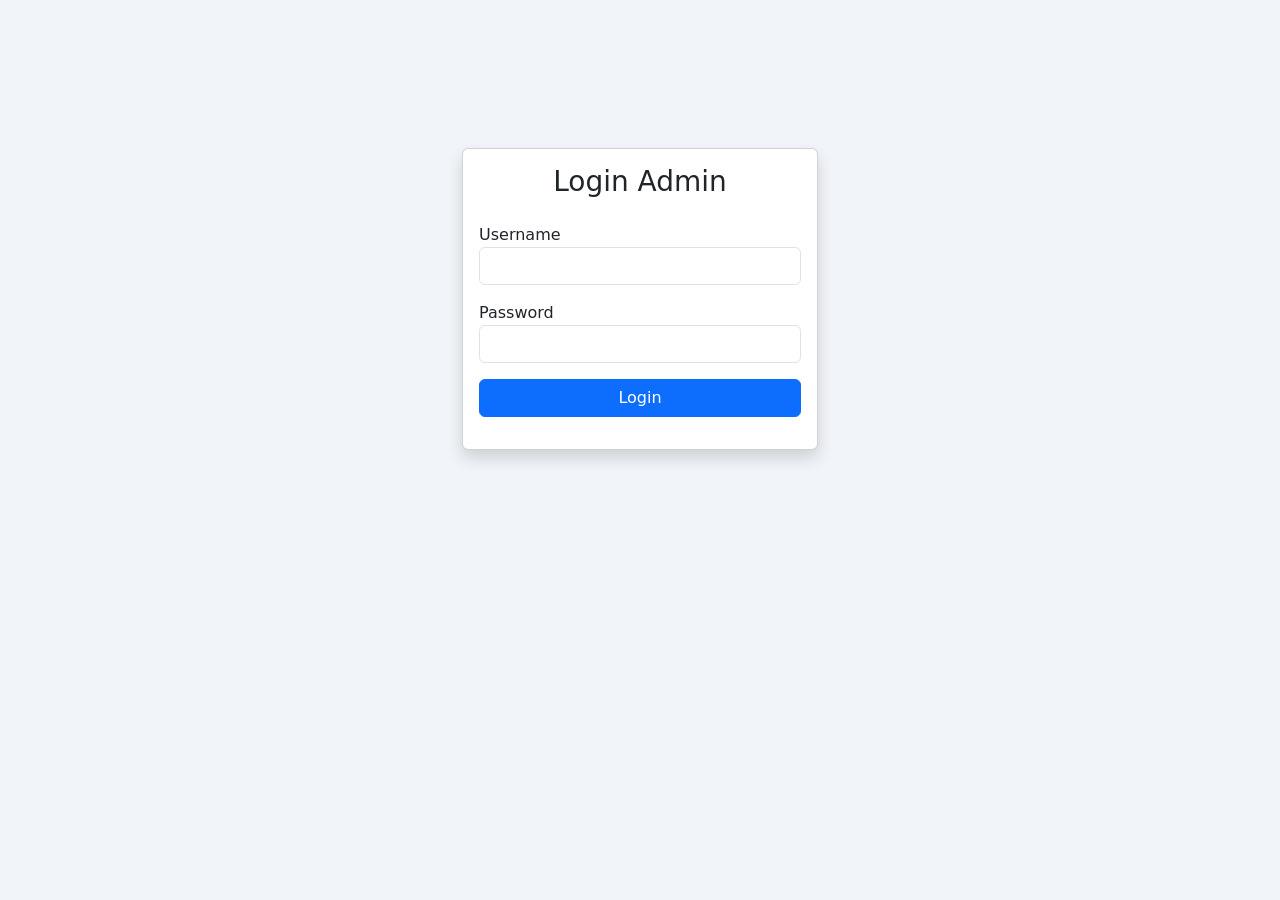
==== frontend/absensi.html @ 26dd338f "feat: complete attendance module and improve dashboard" ====
<!DOCTYPE html>
<html>

<head>
    <title>Absensi Mahasiswa</title>

    <link
        href="https://cdn.jsdelivr.net/npm/bootstrap@5.3.3/dist/css/bootstrap.min.css"
        rel="stylesheet">
</head>

<body>

<nav class="navbar navbar-dark bg-dark">

<div class="container">

<a class="navbar-brand">
Absensi Mahasiswa
</a>

<div>

<a href="dashboard.html" class="btn btn-light">
Dashboard
</a>

<a href="mahasiswa.html" class="btn btn-primary">
Mahasiswa
</a>

</div>

</div>

</nav>


<div class="container mt-4">

<h2>Data Absensi</h2>

<div class="row mb-3">

<div class="col-md-5">

<select
id="mahasiswa"
class="form-select">

</select>

</div>

<div class="col-md-3">

<button
class="btn btn-success"
onclick="absenMasuk()">

Absen Masuk

</button>

</div>

</div>

<table class="table table-bordered table-striped">

<thead class="table-dark">

<tr>

<th>No</th>
<th>Nama</th>
<th>Tanggal</th>
<th>Jam Masuk</th>
<th>Jam Pulang</th>
<th>Status</th>
<th>Aksi</th>

</tr>

</thead>

<tbody id="dataAbsensi">

</tbody>

</table>

</div>

<script src="js/absensi.js"></script>

</body>

</html>
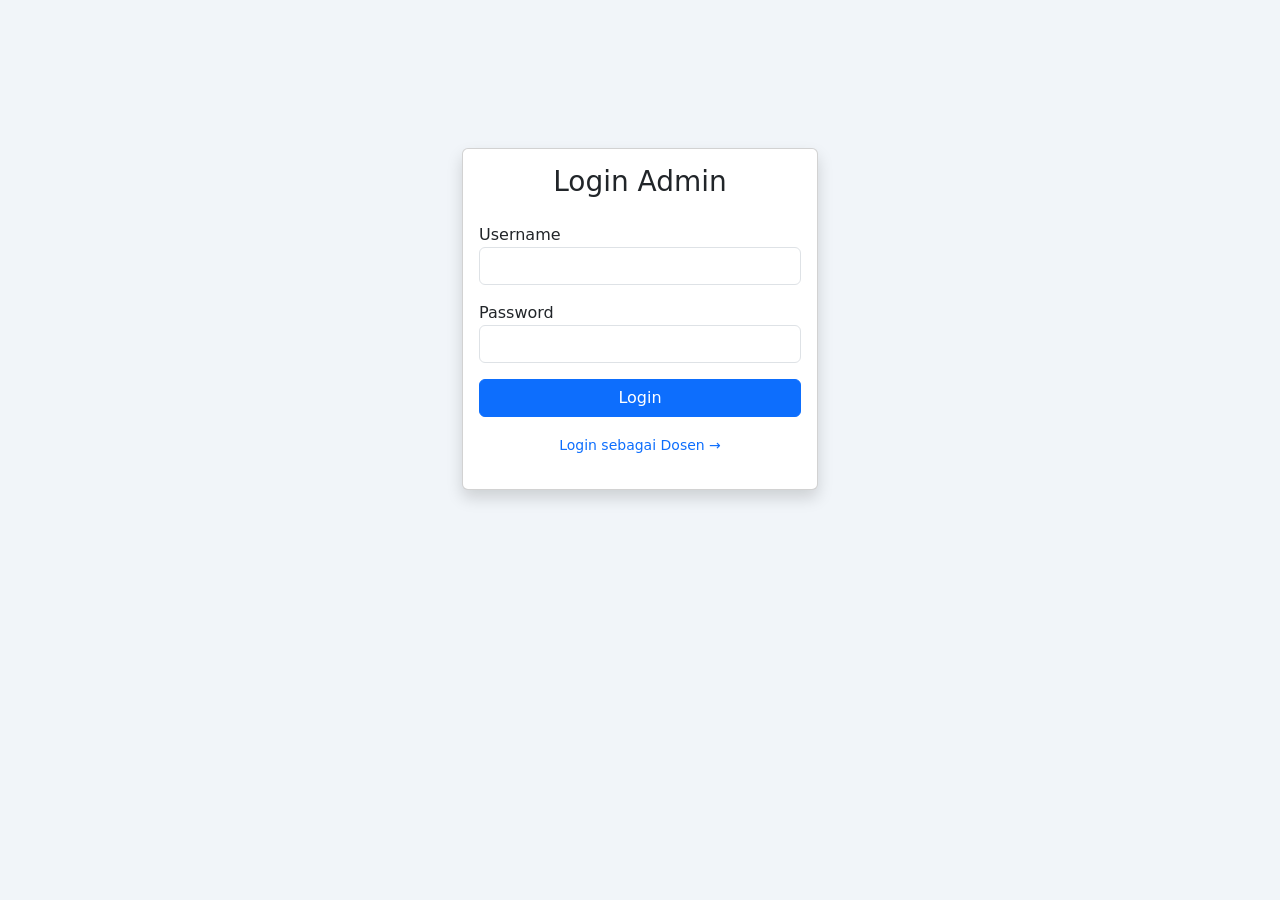
==== commit 7a1fc311: "adding dosen features and class for student" ====
--- a/frontend/absensi.html
+++ b/frontend/absensi.html
@@ -7,91 +7,93 @@
     <link
         href="https://cdn.jsdelivr.net/npm/bootstrap@5.3.3/dist/css/bootstrap.min.css"
         rel="stylesheet">
+
+    <link rel="stylesheet" href="css/style.css">
 </head>
 
 <body>
 
-<nav class="navbar navbar-dark bg-dark">
+<div class="d-flex">
 
-<div class="container">
+    <div class="sidebar text-white p-3 d-flex flex-column">
 
-<a class="navbar-brand">
-Absensi Mahasiswa
-</a>
+        <div class="brand mb-4">Absensi Mahasiswa</div>
 
-<div>
+        <ul class="nav nav-pills flex-column gap-1 flex-grow-1">
 
-<a href="dashboard.html" class="btn btn-light">
-Dashboard
-</a>
+            <li class="nav-item">
+                <a href="dashboard.html" class="nav-link">Dashboard</a>
+            </li>
 
-<a href="mahasiswa.html" class="btn btn-primary">
-Mahasiswa
-</a>
+            <li class="nav-item">
+                <a href="mahasiswa.html" class="nav-link">Mahasiswa</a>
+            </li>
+
+            <li class="nav-item">
+                <a href="data-master.html" class="nav-link">Data Master</a>
+            </li>
+
+            <li class="nav-item">
+                <a href="absensi.html" class="nav-link active">Absensi</a>
+            </li>
+
+        </ul>
+
+        <button onclick="logout()" class="btn btn-outline-light btn-sm mt-3">Logout</button>
+
+    </div>
+
+
+    <div class="main-content p-4">
+
+    <h2>Data Absensi Harian</h2>
+
+    <div class="row mb-3">
+
+    <div class="col-md-3">
+
+    <label class="form-label">Tanggal</label>
+
+    <input
+    id="tanggalFilter"
+    type="date"
+    class="form-control">
+
+    </div>
+
+    </div>
+
+    <p class="text-muted small">
+    Klik tombol <strong>Masuk</strong> pada baris mahasiswa masing-masing untuk mencatat kehadiran.
+    </p>
+
+    <table class="table table-bordered table-striped">
+
+    <thead class="table-dark">
+
+    <tr>
+
+    <th style="width:60px;">No</th>
+    <th>Nama</th>
+    <th style="width:140px;">Jam Masuk</th>
+    <th style="width:140px;">Status</th>
+    <th style="width:130px;">Aksi</th>
+
+    </tr>
+
+    </thead>
+
+    <tbody id="dataAbsensi">
+
+    </tbody>
+
+    </table>
+
+    </div>
 
 </div>
 
-</div>
-
-</nav>
-
-
-<div class="container mt-4">
-
-<h2>Data Absensi</h2>
-
-<div class="row mb-3">
-
-<div class="col-md-5">
-
-<select
-id="mahasiswa"
-class="form-select">
-
-</select>
-
-</div>
-
-<div class="col-md-3">
-
-<button
-class="btn btn-success"
-onclick="absenMasuk()">
-
-Absen Masuk
-
-</button>
-
-</div>
-
-</div>
-
-<table class="table table-bordered table-striped">
-
-<thead class="table-dark">
-
-<tr>
-
-<th>No</th>
-<th>Nama</th>
-<th>Tanggal</th>
-<th>Jam Masuk</th>
-<th>Jam Pulang</th>
-<th>Status</th>
-<th>Aksi</th>
-
-</tr>
-
-</thead>
-
-<tbody id="dataAbsensi">
-
-</tbody>
-
-</table>
-
-</div>
-
+<script src="js/layout.js"></script>
 <script src="js/absensi.js"></script>
 
 </body>
--- a/frontend/css/style.css
+++ b/frontend/css/style.css
@@ -0,0 +1,58 @@
+body {
+
+    background: #f1f5f9;
+
+}
+
+
+.login-card {
+
+    margin-top: 100px;
+
+}
+
+
+.sidebar {
+
+    width: 230px;
+    min-height: 100vh;
+    background: #1e293b;
+
+}
+
+.sidebar .brand {
+
+    font-weight: 600;
+    font-size: 1.15rem;
+    letter-spacing: .02em;
+
+}
+
+.sidebar .nav-link {
+
+    color: #cbd5e1;
+    border-radius: 8px;
+    font-size: .95rem;
+
+}
+
+.sidebar .nav-link:hover {
+
+    background: #334155;
+    color: #fff;
+
+}
+
+.sidebar .nav-link.active {
+
+    background: #2563eb;
+    color: #fff;
+
+}
+
+.main-content {
+
+    flex: 1;
+    min-height: 100vh;
+
+}
